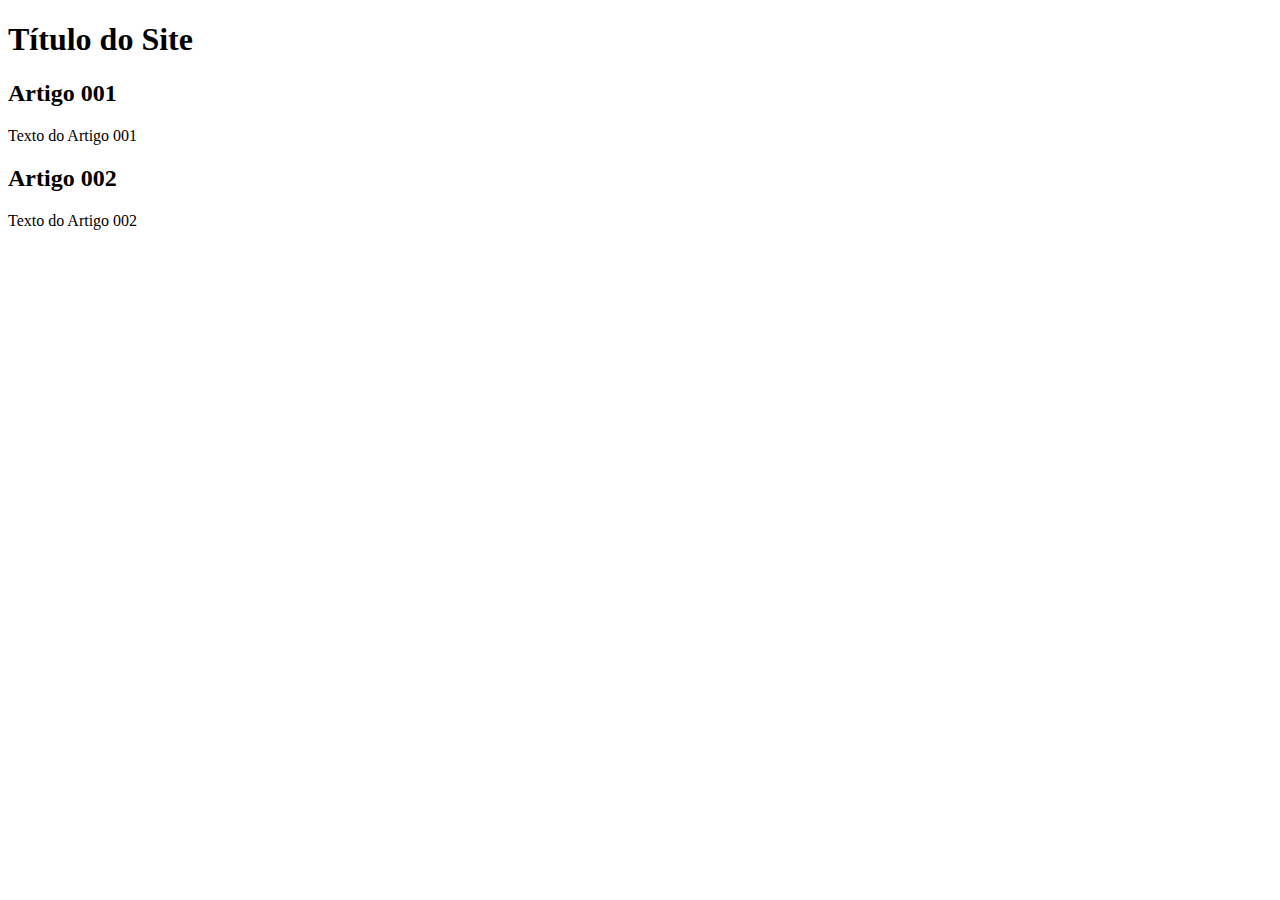
==== index.html @ d6ef317b "add index" ====
<!DOCTYPE html>
<html lang="pt-br">
<head>
    <meta charset="UTF-8">
    <meta name="viewport" content="width=device-width, initial-scale=1.0">
    <title>Título do Site</title>
</head>
<body>
    <main></main>
        <header>
            <h1>Título do Site</h1>
        </header>
        <article>
            <h2>Artigo 001</h2>
            <p>Texto do Artigo 001</p>
        <article>
        </article>
            <h2>Artigo 002</h2>
            <p>Texto do Artigo 002</p>
        </article>
</body>
</html>
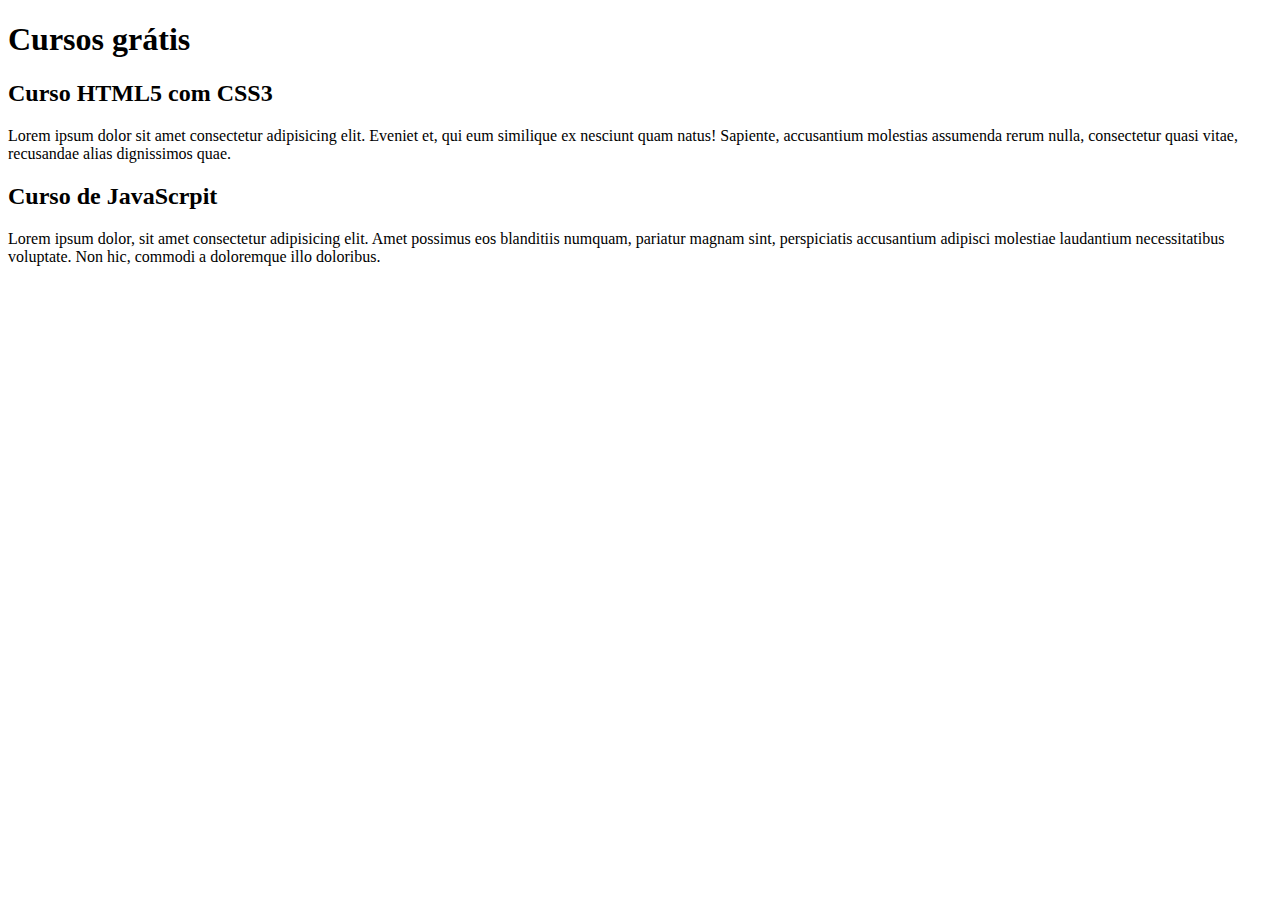
==== commit 2719725b: "Comecei a escrever o conteúdo" ====
--- a/index.html
+++ b/index.html
@@ -8,15 +8,15 @@
 <body>
     <main></main>
         <header>
-            <h1>Título do Site</h1>
+            <h1>Cursos grátis</h1>
         </header>
         <article>
-            <h2>Artigo 001</h2>
-            <p>Texto do Artigo 001</p>
+            <h2>Curso HTML5 com CSS3</h2>
+            <p>Lorem ipsum dolor sit amet consectetur adipisicing elit. Eveniet et, qui eum similique ex nesciunt quam natus! Sapiente, accusantium molestias assumenda rerum nulla, consectetur quasi vitae, recusandae alias dignissimos quae.</p>
         <article>
         </article>
-            <h2>Artigo 002</h2>
-            <p>Texto do Artigo 002</p>
+            <h2>Curso de JavaScrpit</h2>
+            <p>Lorem ipsum dolor, sit amet consectetur adipisicing elit. Amet possimus eos blanditiis numquam, pariatur magnam sint, perspiciatis accusantium adipisci molestiae laudantium necessitatibus voluptate. Non hic, commodi a doloremque illo doloribus.</p>
         </article>
 </body>
 </html>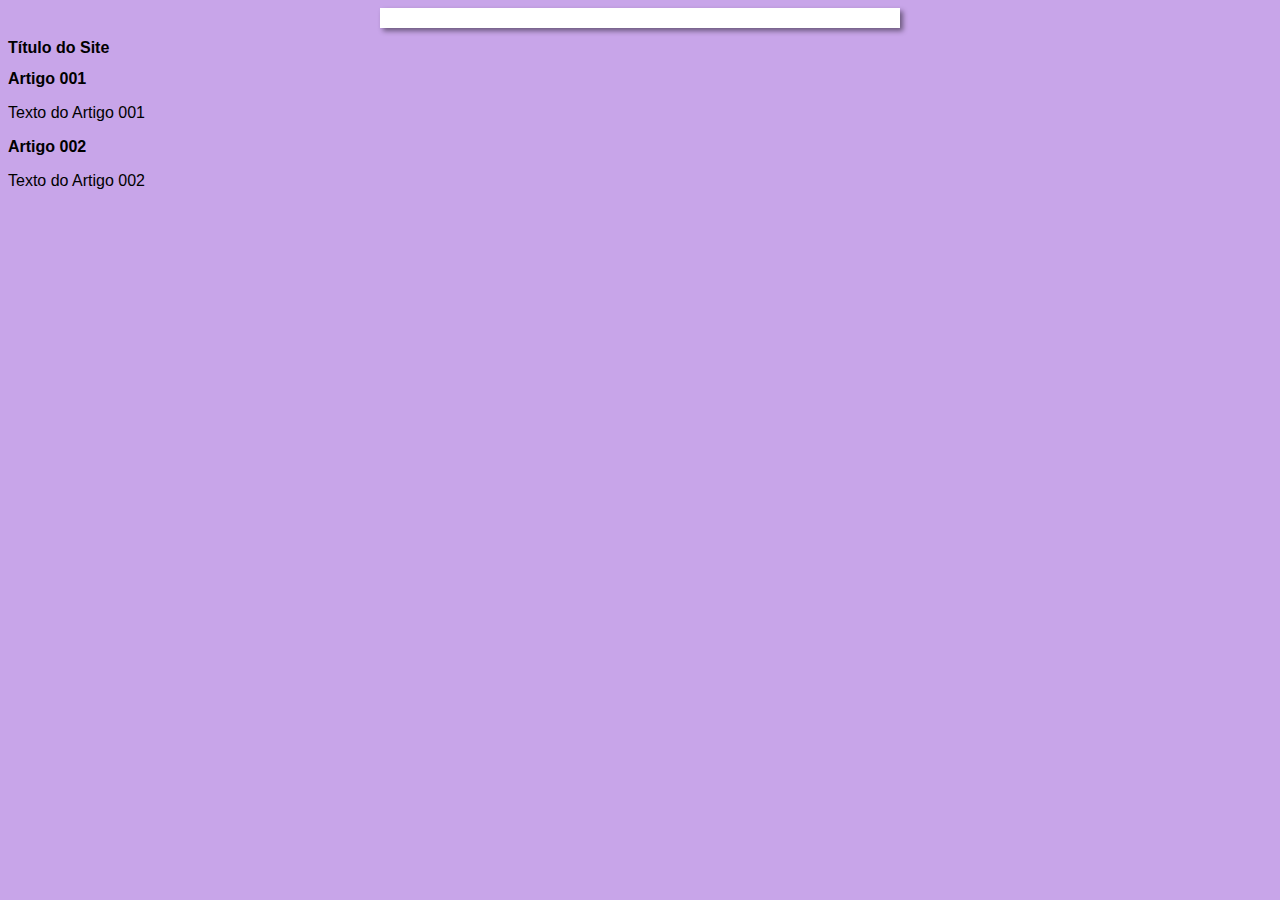
==== commit 38508da2: "início de desing" ====
--- a/index.html
+++ b/index.html
@@ -4,19 +4,20 @@
     <meta charset="UTF-8">
     <meta name="viewport" content="width=device-width, initial-scale=1.0">
     <title>Título do Site</title>
+    <link rel="stylesheet" href="Estilo/style.css">
 </head>
 <body>
     <main></main>
         <header>
-            <h1>Cursos grátis</h1>
+            <h1>Título do Site</h1>
         </header>
         <article>
-            <h2>Curso HTML5 com CSS3</h2>
-            <p>Lorem ipsum dolor sit amet consectetur adipisicing elit. Eveniet et, qui eum similique ex nesciunt quam natus! Sapiente, accusantium molestias assumenda rerum nulla, consectetur quasi vitae, recusandae alias dignissimos quae.</p>
+            <h2>Artigo 001</h2>
+            <p>Texto do Artigo 001</p>
         <article>
         </article>
-            <h2>Curso de JavaScrpit</h2>
-            <p>Lorem ipsum dolor, sit amet consectetur adipisicing elit. Amet possimus eos blanditiis numquam, pariatur magnam sint, perspiciatis accusantium adipisci molestiae laudantium necessitatibus voluptate. Non hic, commodi a doloremque illo doloribus.</p>
+            <h2>Artigo 002</h2>
+            <p>Texto do Artigo 002</p>
         </article>
 </body>
 </html>--- a/Estilo/style.css
+++ b/Estilo/style.css
@@ -0,0 +1,19 @@
+* {
+    font-family: Arial, Helvetica, sans-serif;
+    font-size: 16px;
+
+}
+
+body {
+    background-color: rgb(200, 165, 233);
+
+}
+    
+main {
+    background-color: white;
+    width: 500px;
+    margin: auto;
+    padding: 10px;
+    box-shadow: 3px 3px 5px  rgba(0, 0, 0, 0.459);
+
+}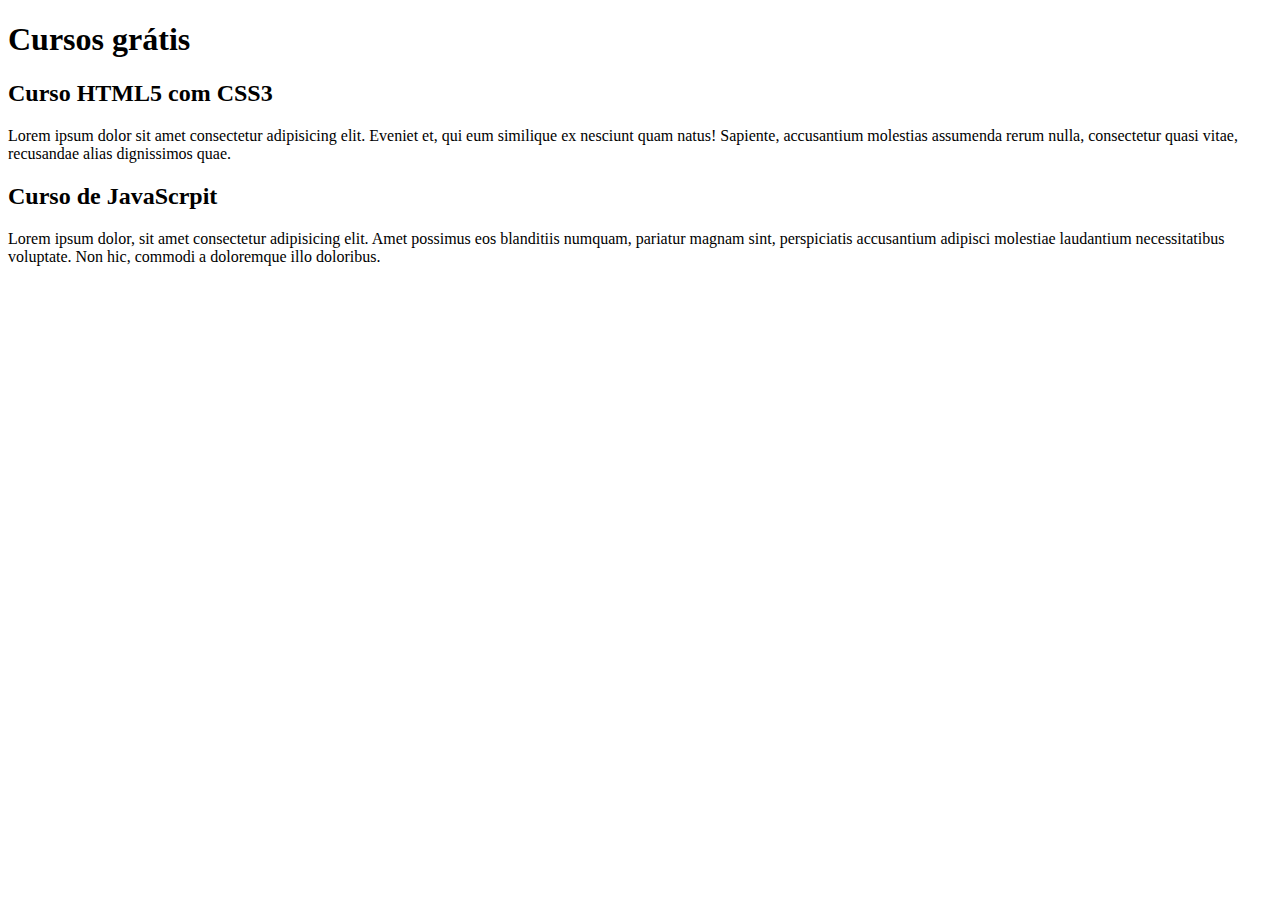
==== commit 9969d7b0: "Update index.html" ====
--- a/index.html
+++ b/index.html
@@ -3,21 +3,20 @@
 <head>
     <meta charset="UTF-8">
     <meta name="viewport" content="width=device-width, initial-scale=1.0">
-    <title>Título do Site</title>
-    <link rel="stylesheet" href="Estilo/style.css">
+    <title>CursoeVídeo</title>
 </head>
 <body>
     <main></main>
         <header>
-            <h1>Título do Site</h1>
+            <h1>Cursos grátis</h1>
         </header>
         <article>
-            <h2>Artigo 001</h2>
-            <p>Texto do Artigo 001</p>
+            <h2>Curso HTML5 com CSS3</h2>
+            <p>Lorem ipsum dolor sit amet consectetur adipisicing elit. Eveniet et, qui eum similique ex nesciunt quam natus! Sapiente, accusantium molestias assumenda rerum nulla, consectetur quasi vitae, recusandae alias dignissimos quae.</p>
         <article>
         </article>
-            <h2>Artigo 002</h2>
-            <p>Texto do Artigo 002</p>
+            <h2>Curso de JavaScrpit</h2>
+            <p>Lorem ipsum dolor, sit amet consectetur adipisicing elit. Amet possimus eos blanditiis numquam, pariatur magnam sint, perspiciatis accusantium adipisci molestiae laudantium necessitatibus voluptate. Non hic, commodi a doloremque illo doloribus.</p>
         </article>
 </body>
 </html>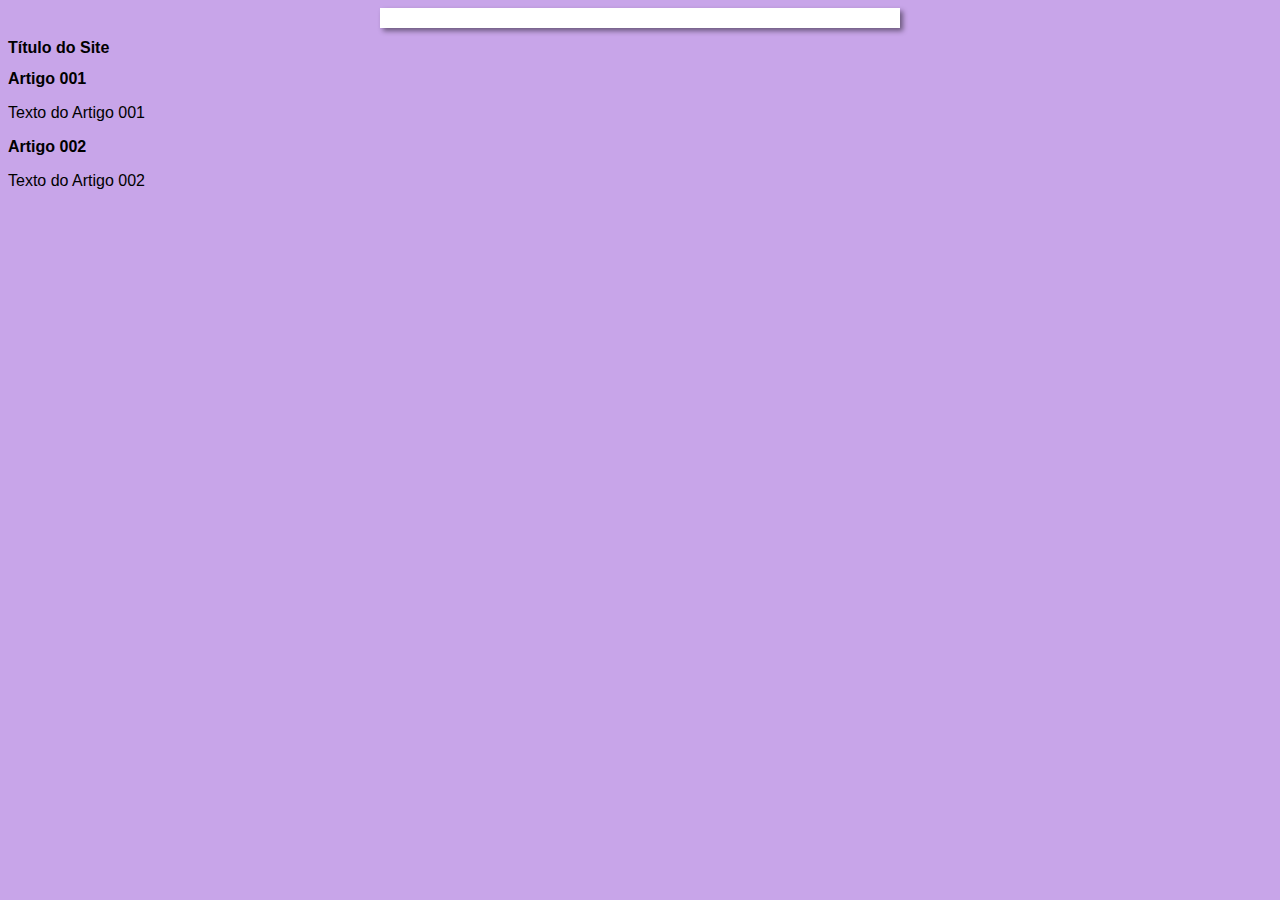
==== commit 464a6cc1: "Update index.html" ====
--- a/index.html
+++ b/index.html
@@ -3,20 +3,21 @@
 <head>
     <meta charset="UTF-8">
     <meta name="viewport" content="width=device-width, initial-scale=1.0">
-    <title>CursoeVídeo</title>
+    <title>Curso em Vídeo</title>
+    <link rel="stylesheet" href="Estilo/style.css">
 </head>
 <body>
     <main></main>
         <header>
-            <h1>Cursos grátis</h1>
+            <h1>Título do Site</h1>
         </header>
         <article>
-            <h2>Curso HTML5 com CSS3</h2>
-            <p>Lorem ipsum dolor sit amet consectetur adipisicing elit. Eveniet et, qui eum similique ex nesciunt quam natus! Sapiente, accusantium molestias assumenda rerum nulla, consectetur quasi vitae, recusandae alias dignissimos quae.</p>
+            <h2>Artigo 001</h2>
+            <p>Texto do Artigo 001</p>
         <article>
         </article>
-            <h2>Curso de JavaScrpit</h2>
-            <p>Lorem ipsum dolor, sit amet consectetur adipisicing elit. Amet possimus eos blanditiis numquam, pariatur magnam sint, perspiciatis accusantium adipisci molestiae laudantium necessitatibus voluptate. Non hic, commodi a doloremque illo doloribus.</p>
+            <h2>Artigo 002</h2>
+            <p>Texto do Artigo 002</p>
         </article>
 </body>
 </html>--- a/Estilo/style.css
+++ b/Estilo/style.css
@@ -0,0 +1,19 @@
+* {
+    font-family: Arial, Helvetica, sans-serif;
+    font-size: 16px;
+
+}
+
+body {
+    background-color: rgb(200, 165, 233);
+
+}
+    
+main {
+    background-color: white;
+    width: 500px;
+    margin: auto;
+    padding: 10px;
+    box-shadow: 3px 3px 5px  rgba(0, 0, 0, 0.459);
+
+}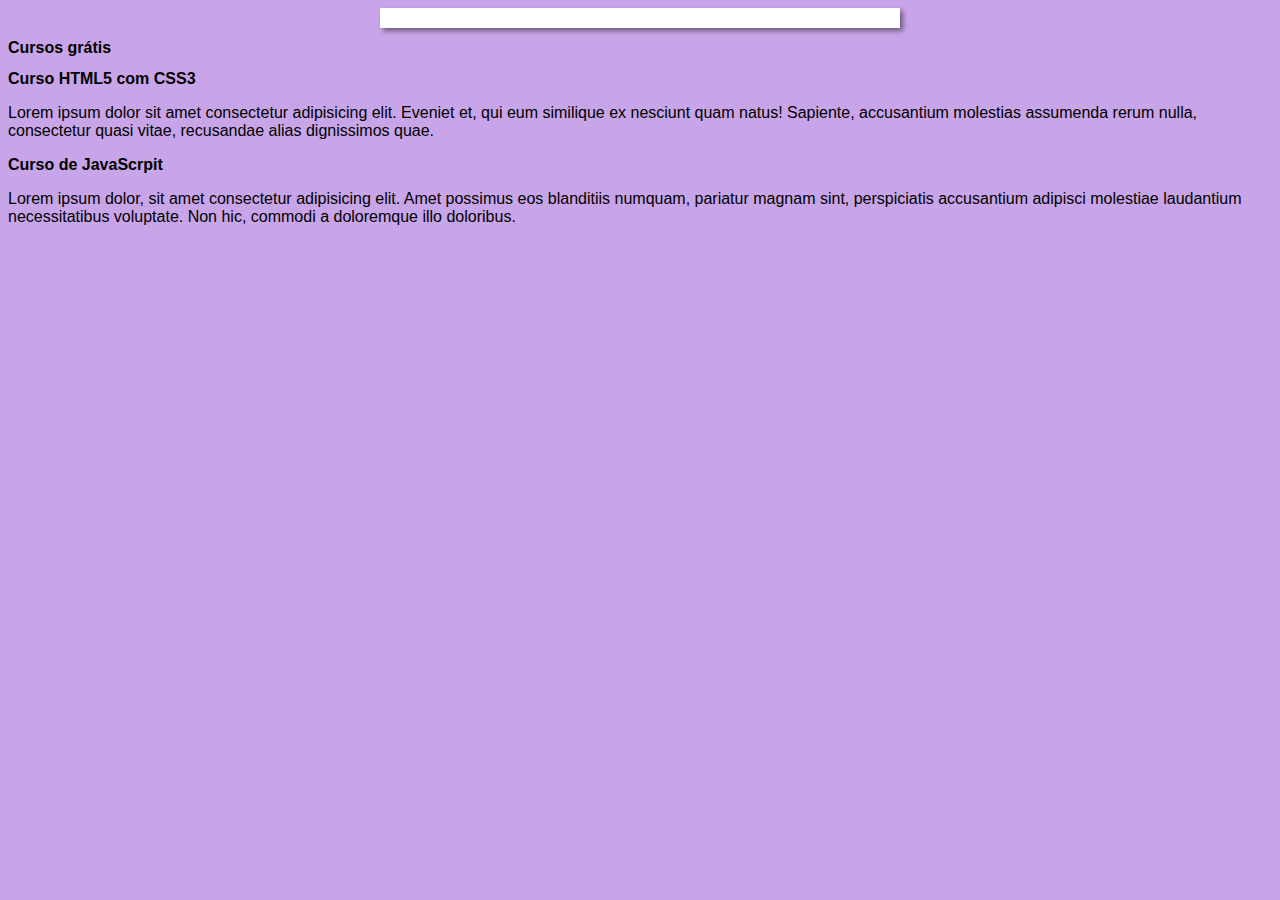
==== commit b774b17a: "Merge branch 'design'" ====
--- a/index.html
+++ b/index.html
@@ -9,15 +9,15 @@
 <body>
     <main></main>
         <header>
-            <h1>Título do Site</h1>
+            <h1>Cursos grátis</h1>
         </header>
         <article>
-            <h2>Artigo 001</h2>
-            <p>Texto do Artigo 001</p>
+            <h2>Curso HTML5 com CSS3</h2>
+            <p>Lorem ipsum dolor sit amet consectetur adipisicing elit. Eveniet et, qui eum similique ex nesciunt quam natus! Sapiente, accusantium molestias assumenda rerum nulla, consectetur quasi vitae, recusandae alias dignissimos quae.</p>
         <article>
         </article>
-            <h2>Artigo 002</h2>
-            <p>Texto do Artigo 002</p>
+            <h2>Curso de JavaScrpit</h2>
+            <p>Lorem ipsum dolor, sit amet consectetur adipisicing elit. Amet possimus eos blanditiis numquam, pariatur magnam sint, perspiciatis accusantium adipisci molestiae laudantium necessitatibus voluptate. Non hic, commodi a doloremque illo doloribus.</p>
         </article>
 </body>
 </html>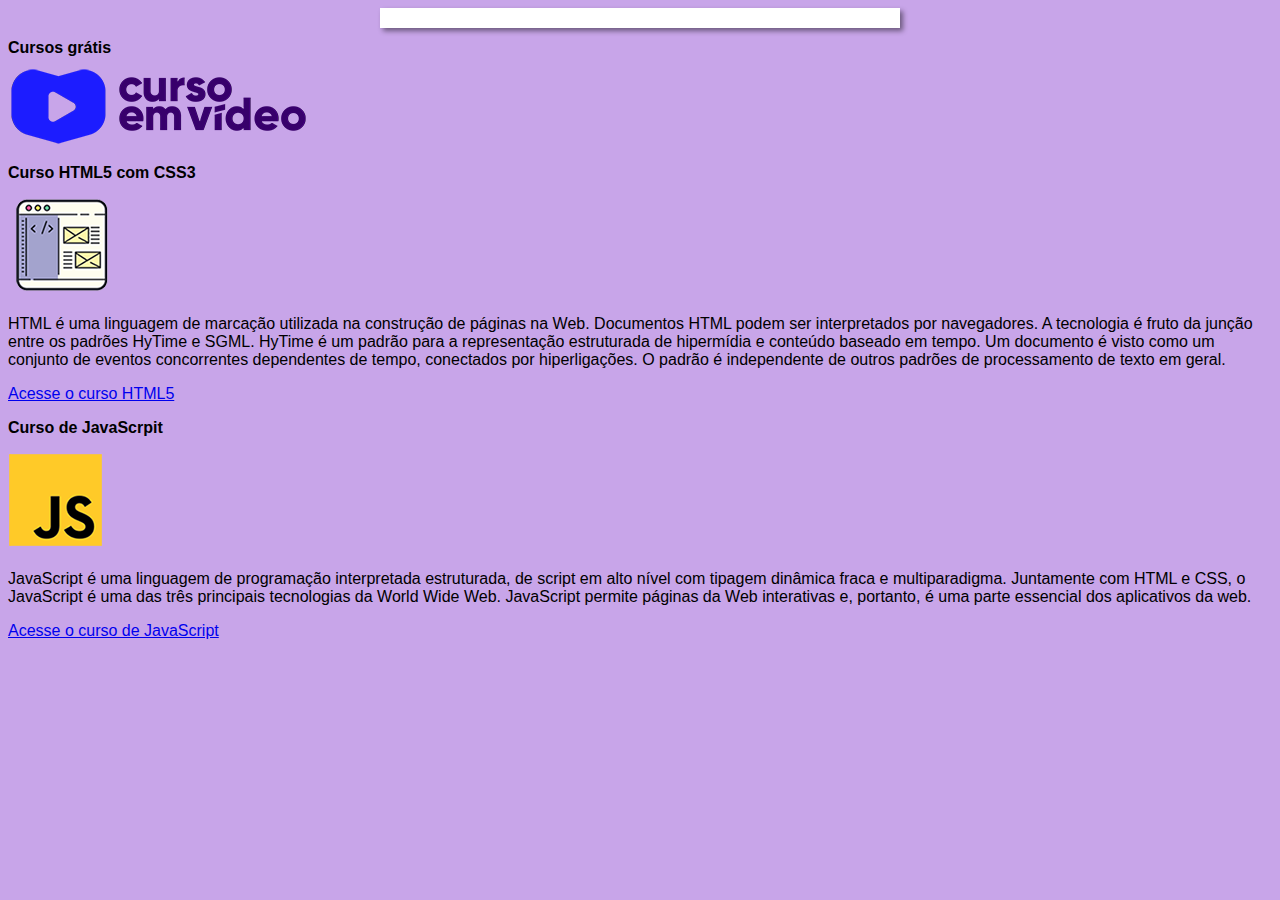
==== commit fd0989dd: "correção" ====
--- a/index.html
+++ b/index.html
@@ -10,14 +10,19 @@
     <main></main>
         <header>
             <h1>Cursos grátis</h1>
+            <img src="Imagens/curso-em-video-cor.png" alt="Curso em vídeo">
         </header>
         <article>
             <h2>Curso HTML5 com CSS3</h2>
-            <p>Lorem ipsum dolor sit amet consectetur adipisicing elit. Eveniet et, qui eum similique ex nesciunt quam natus! Sapiente, accusantium molestias assumenda rerum nulla, consectetur quasi vitae, recusandae alias dignissimos quae.</p>
+            <img class="lado" src="Imagens/curso-html-css.png" alt="Curso HTML">
+            <p>HTML é uma linguagem de marcação utilizada na construção de páginas na Web. Documentos HTML podem ser interpretados por navegadores. A tecnologia é fruto da junção entre os padrões HyTime e SGML. HyTime é um padrão para a representação estruturada de hipermídia e conteúdo baseado em tempo. Um documento é visto como um conjunto de eventos concorrentes dependentes de tempo, conectados por hiperligações. O padrão é independente de outros padrões de processamento de texto em geral.</p>
+            <p><a href="curso-html.html">Acesse o curso HTML5</a></p>
         <article>
         </article>
             <h2>Curso de JavaScrpit</h2>
-            <p>Lorem ipsum dolor, sit amet consectetur adipisicing elit. Amet possimus eos blanditiis numquam, pariatur magnam sint, perspiciatis accusantium adipisci molestiae laudantium necessitatibus voluptate. Non hic, commodi a doloremque illo doloribus.</p>
+            <img class="lado" src="Imagens/curso-javascript.png" alt="Curso JavaScrpit">
+            <p>JavaScript é uma linguagem de programação interpretada estruturada, de script em alto nível com tipagem dinâmica fraca e multiparadigma. Juntamente com HTML e CSS, o JavaScript é uma das três principais tecnologias da World Wide Web. JavaScript permite páginas da Web interativas e, portanto, é uma parte essencial dos aplicativos da web.</p>
+            <p><a href="curso-js.html">Acesse o curso de JavaScript</a></p>
         </article>
 </body>
 </html>